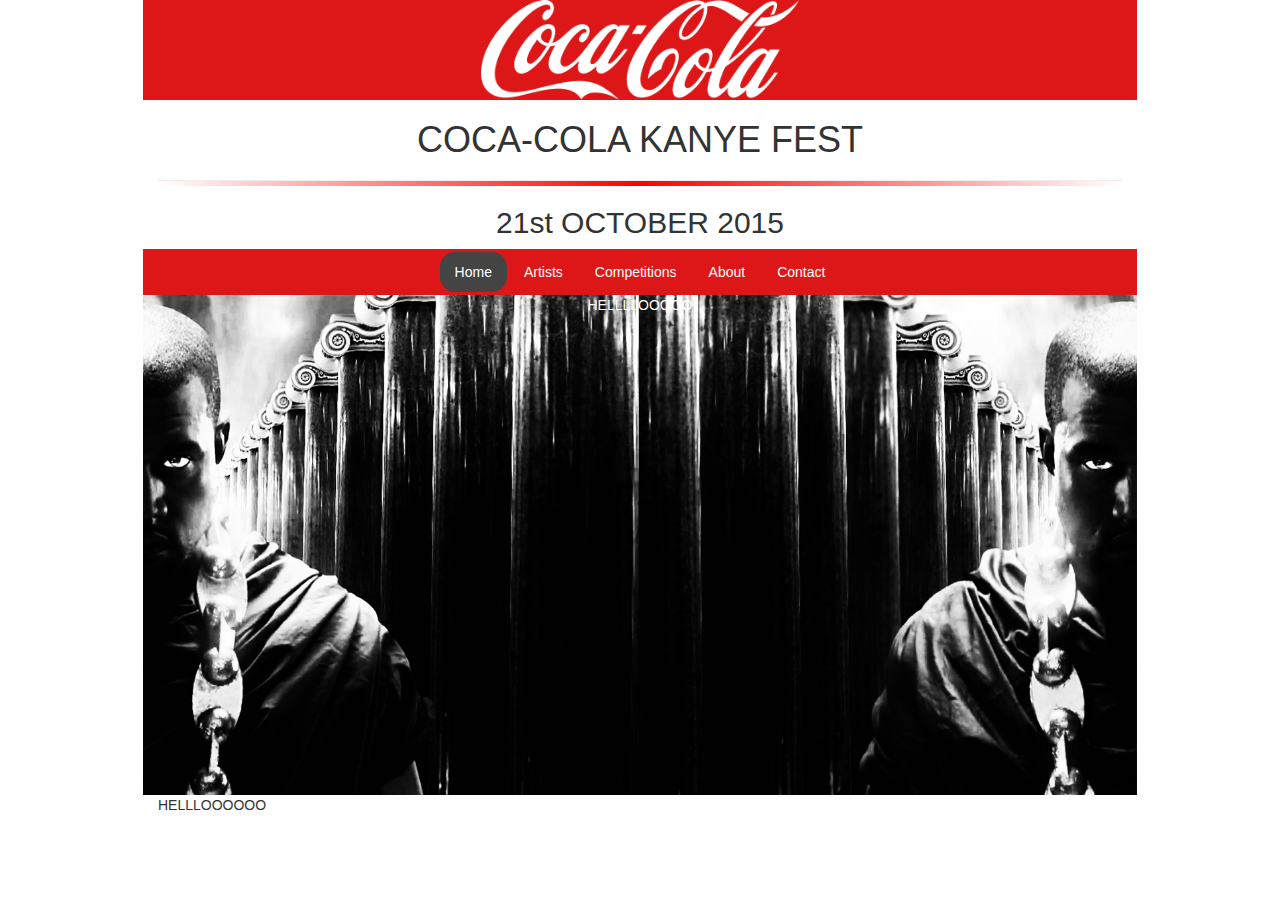
==== coca-cola/index.html @ 20a2c30d "new repo bootstrap" ====
<!DOCTYPE html>
<html lang="en">
  <head>
    <meta charset="utf-8">
    <meta http-equiv="X-UA-Compatible" content="IE=edge">
    <meta name="viewport" content="width=device-width, initial-scale=1">
    <!-- The above 3 meta tags *must* come first in the head; any other head content must come *after* these tags -->
    <title>Bootstrap 101</title>

    <!-- Bootstrap -->
    <link rel="stylesheet" href="https://maxcdn.bootstrapcdn.com/bootstrap/3.3.5/css/bootstrap.min.css">
    <link href='https://fonts.googleapis.com/css?family=Josefin+Slab' rel='stylesheet' type='text/css'>
    <link rel="stylesheet" type="text/css" href="assets/css/styles.css">

    <!-- HTML5 shim and Respond.js for IE8 support of HTML5 elements and media queries -->
    <!-- WARNING: Respond.js doesn't work if you view the page via file:// -->
    <!--[if lt IE 9]>
      <script src="https://oss.maxcdn.com/html5shiv/3.7.2/html5shiv.min.js"></script>
      <script src="https://oss.maxcdn.com/respond/1.4.2/respond.min.js"></script>
    <![endif]-->
  </head>
  <body>
    <div class="wrapper">
      <div class="container-fluid">

        <div class="col-lg-12 logo">
          <img src="assets/img/coke_1.png" alt="coke">
        </div>
        <div class="col-lg-12 fest_name">
          <h1>COCA-COLA KANYE FEST</h1>
          <hr>
          <h2>21st OCTOBER 2015</h2>
        </div>
        <div class="col-lg-12 nav_bar">
          <ul class="nav nav-pills">
            <li role="presentation" class="active"><a href="#">Home</a></li>
            <li role="presentation"><a href="#">Artists</a></li>
            <li role="presentation"><a href="#">Competitions</a></li>
            <li role="presentation"><a href="#">About</a></li>
            <li role="presentation"><a href="#">Contact</a></li>
          </ul>
        </div><!-- nav_bar -->
        <div class="col-lg-12 poster">
          HELLLLOOOOO
        </div><!-- poster -->
        <div class="col-lg-12 text">
          HELLLOOOOOO
        </div>
      </div><!-- container-fluid -->
    </div><!-- wrapper -->
    
    <!-- jQuery (necessary for Bootstrap's JavaScript plugins) -->
    <script src="https://ajax.googleapis.com/ajax/libs/jquery/1.11.3/jquery.min.js"></script>
    <!-- Include all compiled plugins (below), or include individual files as needed -->
    <script src="https://maxcdn.bootstrapcdn.com/bootstrap/3.3.5/js/bootstrap.min.js"></script>
    <script src="assets/js/main.js"></script>
  </body>
  <footer>    
  </footer>
</html>
---- coca-cola/assets/css/styles.css ----
h1{
	
}

body {
	background
}

.wrapper {
	margin: 0 auto;
	width: 80%;
}
/*==================LOGO====================*/
.logo {
	width: 100%;
	height: 100px;
	background: #DD1717;
	display: flex;
	justify-content:center;
}

.logo img{
	height: 100px;
}

/*==================FESTIVAL NAME/DATE====================*/

.fest_name{
	text-align: center;
}

.fest_name hr {
	height: 5px;
	background-image: linear-gradient(to right, #fff, red, #fff);
}
/*==================NAV====================*/
.nav_bar{
	display: flex;
	justify-content: center;
	background: #DD1717;
	padding-top: 3px;
	padding-bottom: 3px;
}
.nav-pills>li>a {
  border-radius: 15px;
  color: #fff;
}

.nav-pills>li.active>a, .nav-pills>li.active>a:focus, .nav-pills>li.active>a:hover {
  color: #fff;
  background-color: #444444;
}
.nav>li>a:hover {
	color: #444444;
}
.nav>li>a:focus, .nav>li>a:hover {
  text-decoration: none;
  background-color: #eee;
}

/*==================POSTER====================*/

.poster {
	background: url(../img/kanye_2.jpg);
	text-align: center;
	height: 500px;
	color: #fff;
	background-position: center center;
	background-repeat: no-repeat;
	-webkit-background-size: cover;
	-moz-background-size: cover;
	background-size: cover;
	-o-background-size: cover;
}
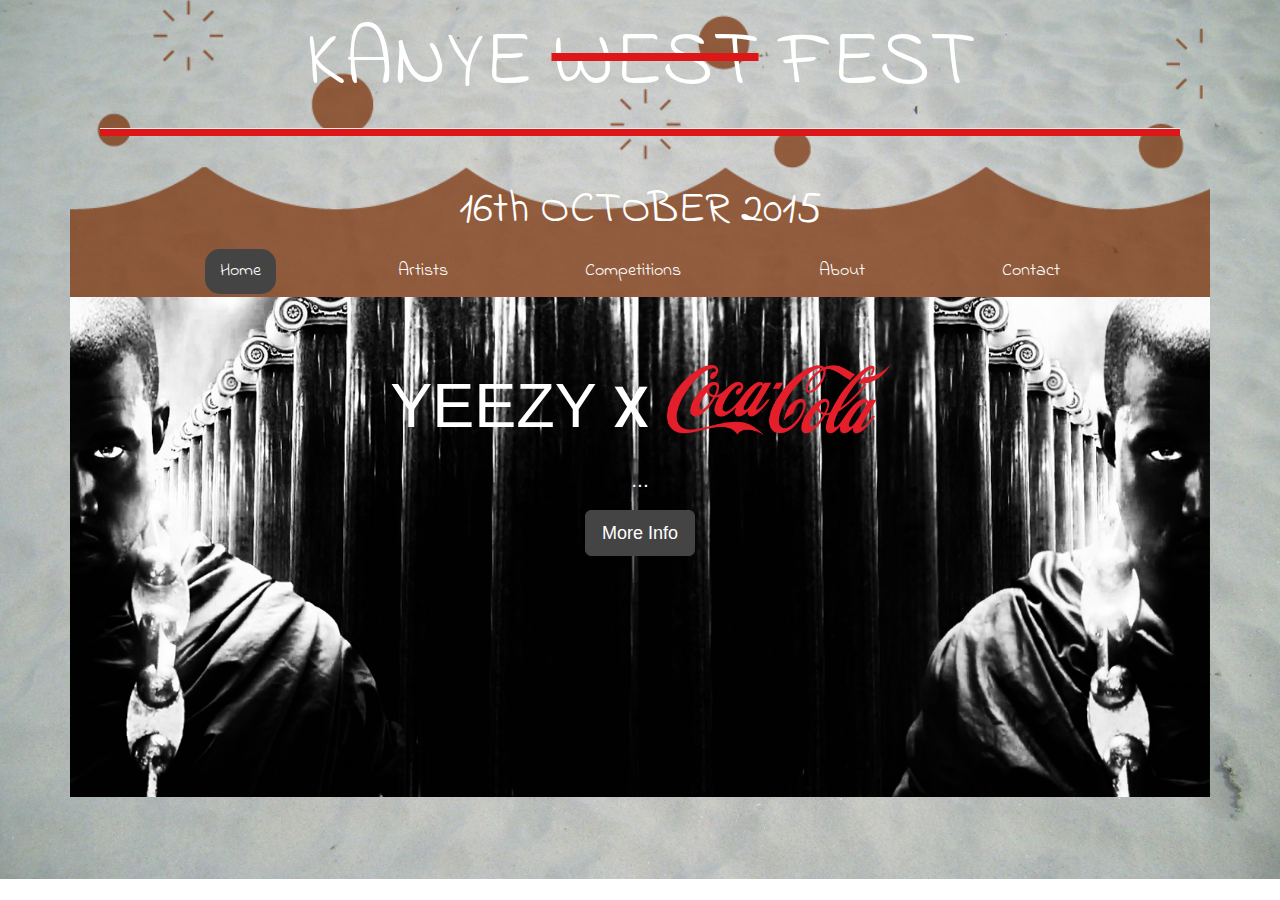
==== commit f3520a29: "update 12.02pm 16/10/15" ====
--- a/coca-cola/index.html
+++ b/coca-cola/index.html
@@ -9,7 +9,9 @@
 
     <!-- Bootstrap -->
     <link rel="stylesheet" href="https://maxcdn.bootstrapcdn.com/bootstrap/3.3.5/css/bootstrap.min.css">
-    <link href='https://fonts.googleapis.com/css?family=Josefin+Slab' rel='stylesheet' type='text/css'>
+    <link href='https://fonts.googleapis.com/css?family=Indie+Flower' rel='stylesheet' type='text/css'>    
+    <link href='https://fonts.googleapis.com/css?family=Keania+One' rel='stylesheet' type='text/css'>
+    <link href='https://fonts.googleapis.com/css?family=Yantramanav:300' rel='stylesheet' type='text/css'>
     <link rel="stylesheet" type="text/css" href="assets/css/styles.css">
 
     <!-- HTML5 shim and Respond.js for IE8 support of HTML5 elements and media queries -->
@@ -21,30 +23,38 @@
   </head>
   <body>
     <div class="wrapper">
-      <div class="container-fluid">
-
-        <div class="col-lg-12 logo">
-          <img src="assets/img/coke_1.png" alt="coke">
+      <div class="container">
+        <div class="col-lg-12 beach">
+          <div class="col-lg-12 fest_name">
+            <h1>KANYE <span class="strike"><span class="strike_text">WEST</span></span> FEST</h1>
+            <hr>
+          </div>
+          <div class="col-lg-12 fest_date">
+            <h2>16th OCTOBER 2015</h2>
+          </div>
+          <div class="col-lg-12 nav_bar">
+            <ul class="nav nav-pills">
+              <li role="presentation" class="active"><a href="#">Home</a></li>
+              <li role="presentation"><a href="#">Artists</a></li>
+              <li role="presentation"><a href="#">Competitions</a></li>
+              <li role="presentation"><a href="#">About</a></li>
+              <li role="presentation"><a href="#">Contact</a></li>
+            </ul>
+          </div><!-- nav_bar -->
         </div>
-        <div class="col-lg-12 fest_name">
-          <h1>COCA-COLA KANYE FEST</h1>
-          <hr>
-          <h2>21st OCTOBER 2015</h2>
-        </div>
-        <div class="col-lg-12 nav_bar">
-          <ul class="nav nav-pills">
-            <li role="presentation" class="active"><a href="#">Home</a></li>
-            <li role="presentation"><a href="#">Artists</a></li>
-            <li role="presentation"><a href="#">Competitions</a></li>
-            <li role="presentation"><a href="#">About</a></li>
-            <li role="presentation"><a href="#">Contact</a></li>
-          </ul>
-        </div><!-- nav_bar -->
         <div class="col-lg-12 poster">
-          HELLLLOOOOO
+          <div class="jumbotron">
+            <h1>YEEZY <span class="x">X</span> <img class="coke" src="assets/img/coke.png"></h1>
+            <p>...</p>
+            <p><a class="btn btn-primary btn-lg" href="#" role="button">More Info</a></p>
+          </div>
+          <div class="col-lg-12 timer">
+            <div class= "col-lg-12 timer" id="countdown">
+            </div>
+          </div>
         </div><!-- poster -->
         <div class="col-lg-12 text">
-          HELLLOOOOOO
+
         </div>
       </div><!-- container-fluid -->
     </div><!-- wrapper -->
--- a/coca-cola/assets/css/styles.css
+++ b/coca-cola/assets/css/styles.css
@@ -1,45 +1,73 @@
-h1{
-	
-}
 
 body {
-	background
+	background:url(../img/Sand_beach_texture.jpg);
+	background-position: center center;
+	background-repeat: no-repeat;
+	-webkit-background-size: cover;
+	-moz-background-size: cover;
+	background-size: cover;
+	-o-background-size: cover;
 }
 
 .wrapper {
 	margin: 0 auto;
-	width: 80%;
-}
-/*==================LOGO====================*/
-.logo {
-	width: 100%;
-	height: 100px;
-	background: #DD1717;
-	display: flex;
-	justify-content:center;
+	background:;
 }
 
-.logo img{
-	height: 100px;
-}
+
 
 /*==================FESTIVAL NAME/DATE====================*/
 
 .fest_name{
+	font-family: 'Indie Flower', cursive;
+	width: 100%;
+	color: #fff;
 	text-align: center;
 }
+.fest_name h1{
+	font-size: 80px;
+}
+.strike {
+	text-decoration: line-through;
+	color: #DD1717;
+}
+.strike_text{
+	color: #fff;
+}
 
-.fest_name hr {
-	height: 5px;
-	background-image: linear-gradient(to right, #fff, red, #fff);
+.fest_date h2{
+	padding-top: 10px;
+	font-family: 'Indie Flower', cursive;
+	font-size: 45px;
+	text-align: center;
+	color: #fff;
 }
+.fest_name hr{
+	height: 7px;
+	background-color: #DD1717;
+}
+
 /*==================NAV====================*/
+.beach{	
+	background: url(../img/beach_2.png);
+	background-repeat: no-repeat;
+	background-position: top center;
+	-webkit-background-size: cover;
+	-moz-background-size: cover;
+	background-size: cover;
+	-o-background-size: cover;
+}
+
 .nav_bar{
-	display: flex;
-	justify-content: center;
-	background: #DD1717;
 	padding-top: 3px;
 	padding-bottom: 3px;
+}
+.nav {
+	font-family: 'Indie Flower', cursive;
+	font-size: 18px;
+	display: flex;
+	justify-content:space-between;
+
 }
 .nav-pills>li>a {
   border-radius: 15px;
@@ -59,7 +87,23 @@
 }
 
 /*==================POSTER====================*/
-
+.jumbotron{
+	font-family: "Raleway", Helvetica;
+	background: none;
+}
+.btn-primary {
+    color: #fff;
+    background-color: #444444;
+    border-color: #444444;
+}
+.btn-primary:hover {
+	background-color: #DD1717;
+    border-color: #DD1717;
+}
+.coke{
+	height: 70px;
+	margin-bottom: 20px;
+}
 .poster {
 	background: url(../img/kanye_2.jpg);
 	text-align: center;
@@ -72,7 +116,14 @@
 	background-size: cover;
 	-o-background-size: cover;
 }
-
-
-
-
+.x{
+	font-family: 'Yantramanav', sans-serif;
+	font-weight: 300px;
+}
+.timer {
+	position: relative;
+	font-size: 85px;
+	width: 100%;
+	font-family: 'Keania One', cursive;
+	color: #DD1717;
+}
